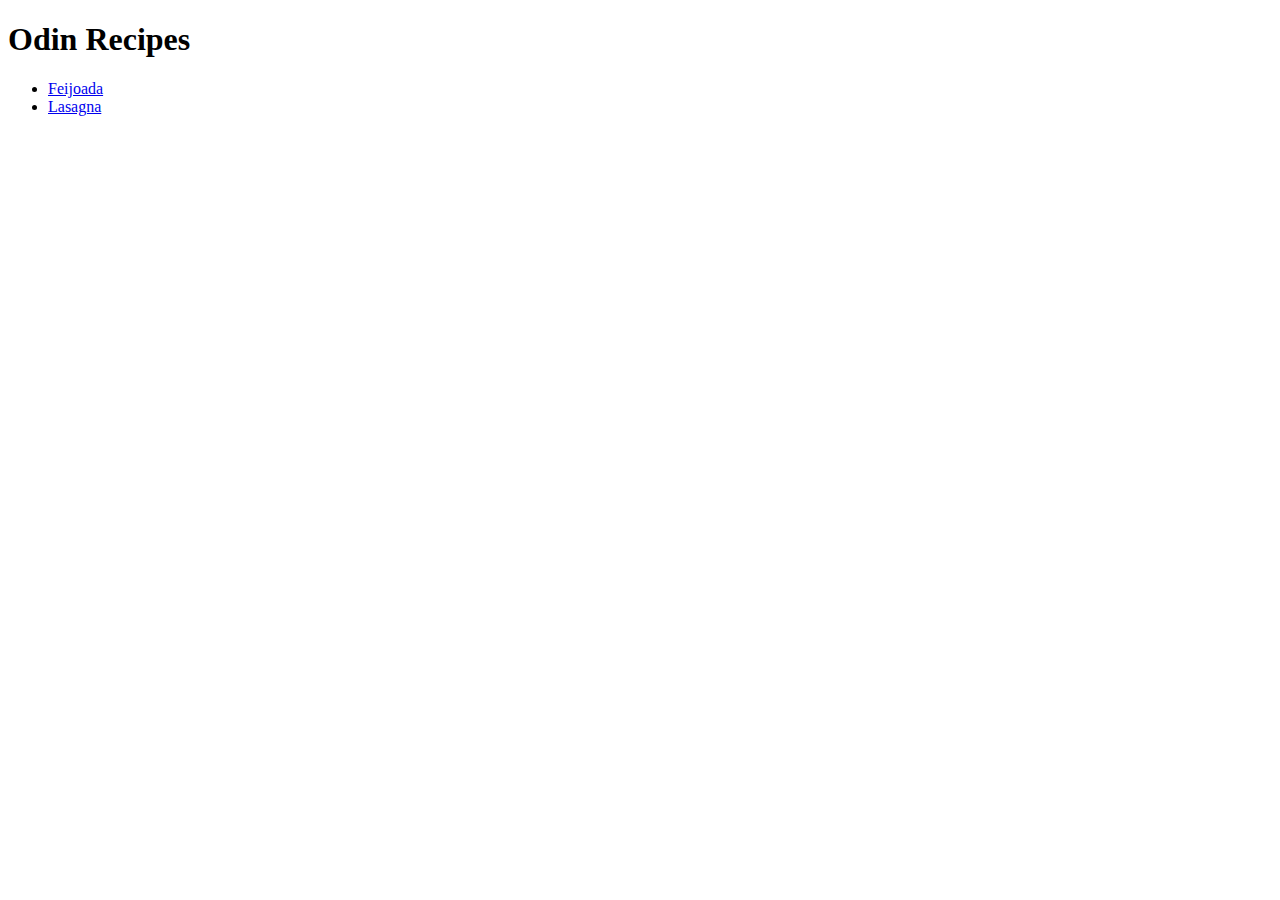
==== index.html @ 6939d8ad "Initialize recipe website project" ====
<!DOCTYPE html>
<html lang="en">
<head>
    <meta charset="UTF-8">
    <meta name="viewport" content="width=device-width, initial-scale=1.0">
    <title>Document</title>
</head>
<body>
    <h1>Odin Recipes</h1>
    <ul>
        <li><a href="recipes/feijoada.html">Feijoada</a></li>
        <li><a href="recipes/lasagna.html">Lasagna</a></li>
    </ul>
</body>
</html>
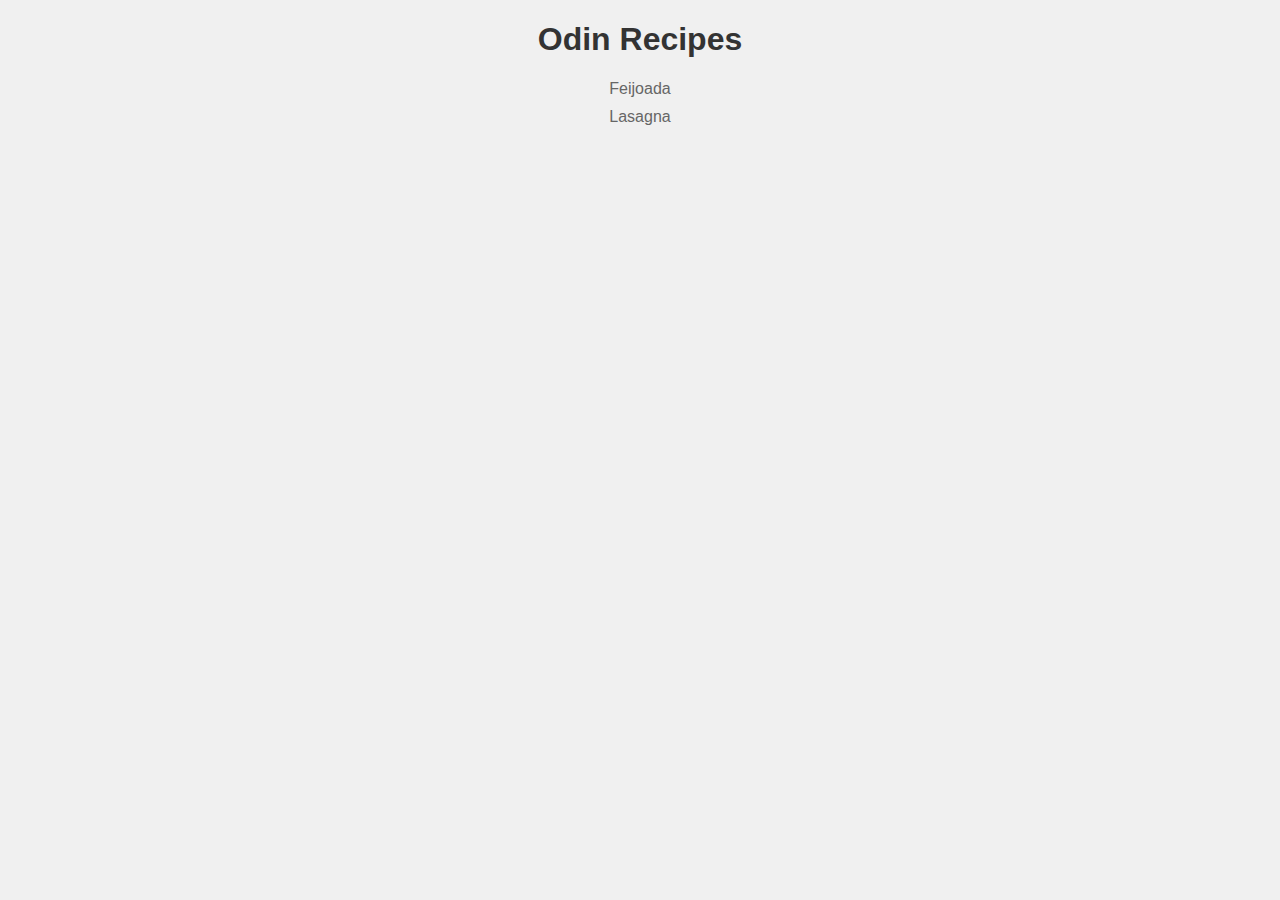
==== commit 6510db8d: "style: Style and add CSS to enhance site appearance" ====
--- a/index.html
+++ b/index.html
@@ -4,6 +4,7 @@
     <meta charset="UTF-8">
     <meta name="viewport" content="width=device-width, initial-scale=1.0">
     <title>Document</title>
+    <link rel="stylesheet" href="css/style.css">
 </head>
 <body>
     <h1>Odin Recipes</h1>
--- a/css/style.css
+++ b/css/style.css
@@ -0,0 +1,25 @@
+body {
+    font-family: Arial, sans-serif;
+    background-color: #f0f0f0; 
+    color: #333; 
+    text-align: center; 
+
+}
+h1 {
+    color: #333; 
+}
+ul {
+    list-style-type: none;
+    padding: 0;
+}
+li {
+    margin-bottom: 10px;
+}
+a {
+    text-decoration: none;
+    color: #666; 
+    transition: color 0.3s ease;
+}
+a:hover {
+    color: #000; 
+}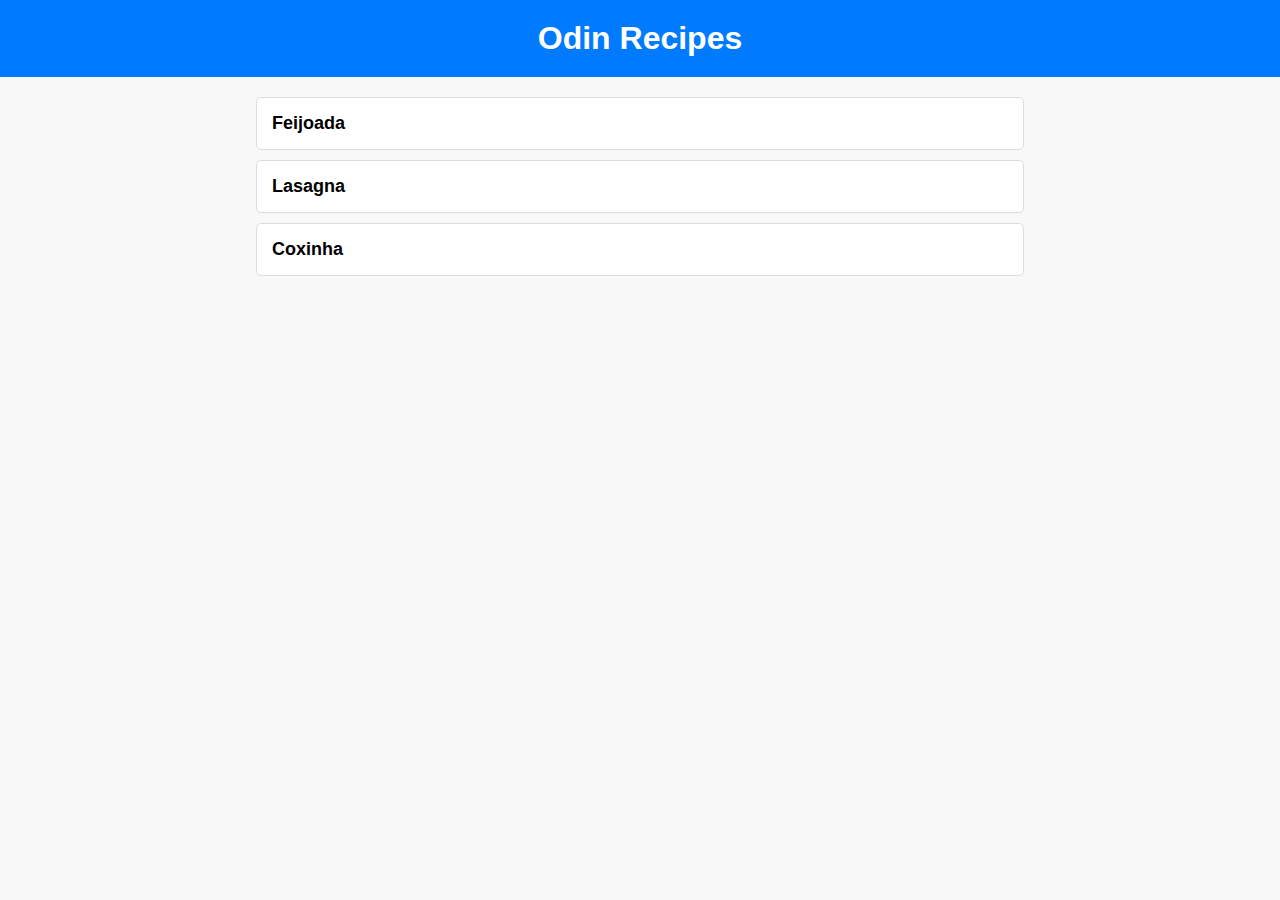
==== commit c5efa29a: "style: significantly update CSS to enhance appearance on home and recipe pages" ====
--- a/index.html
+++ b/index.html
@@ -11,6 +11,7 @@
     <ul>
         <li><a href="recipes/feijoada.html">Feijoada</a></li>
         <li><a href="recipes/lasagna.html">Lasagna</a></li>
+        <li><a href="recipes/coxinha.html">Coxinha</a></li>
     </ul>
 </body>
 </html>--- a/css/style.css
+++ b/css/style.css
@@ -1,25 +1,35 @@
 body {
+    background-color: #f8f8f8;
     font-family: Arial, sans-serif;
-    background-color: #f0f0f0; 
-    color: #333; 
-    text-align: center; 
-
+    margin: 0;
 }
 h1 {
-    color: #333; 
+    background-color: #007BFF;
+    color: white;
+    text-align: center;
+    padding: 20px 0;
+    margin: 0;
 }
 ul {
-    list-style-type: none;
+    list-style: none;
     padding: 0;
+    margin: 20px auto;
+    width: 60%;
+    
 }
 li {
+    background-color: white;
+    border: 1px solid #ddd;
+    border-radius: 5px;
     margin-bottom: 10px;
+    font-weight: bold;
 }
 a {
+    display: block;
+    color: black;
     text-decoration: none;
-    color: #666; 
-    transition: color 0.3s ease;
+    padding: 15px;
+    font-size: 18px;
 }
 a:hover {
-    color: #000; 
-}+    background-color: #00000017;}